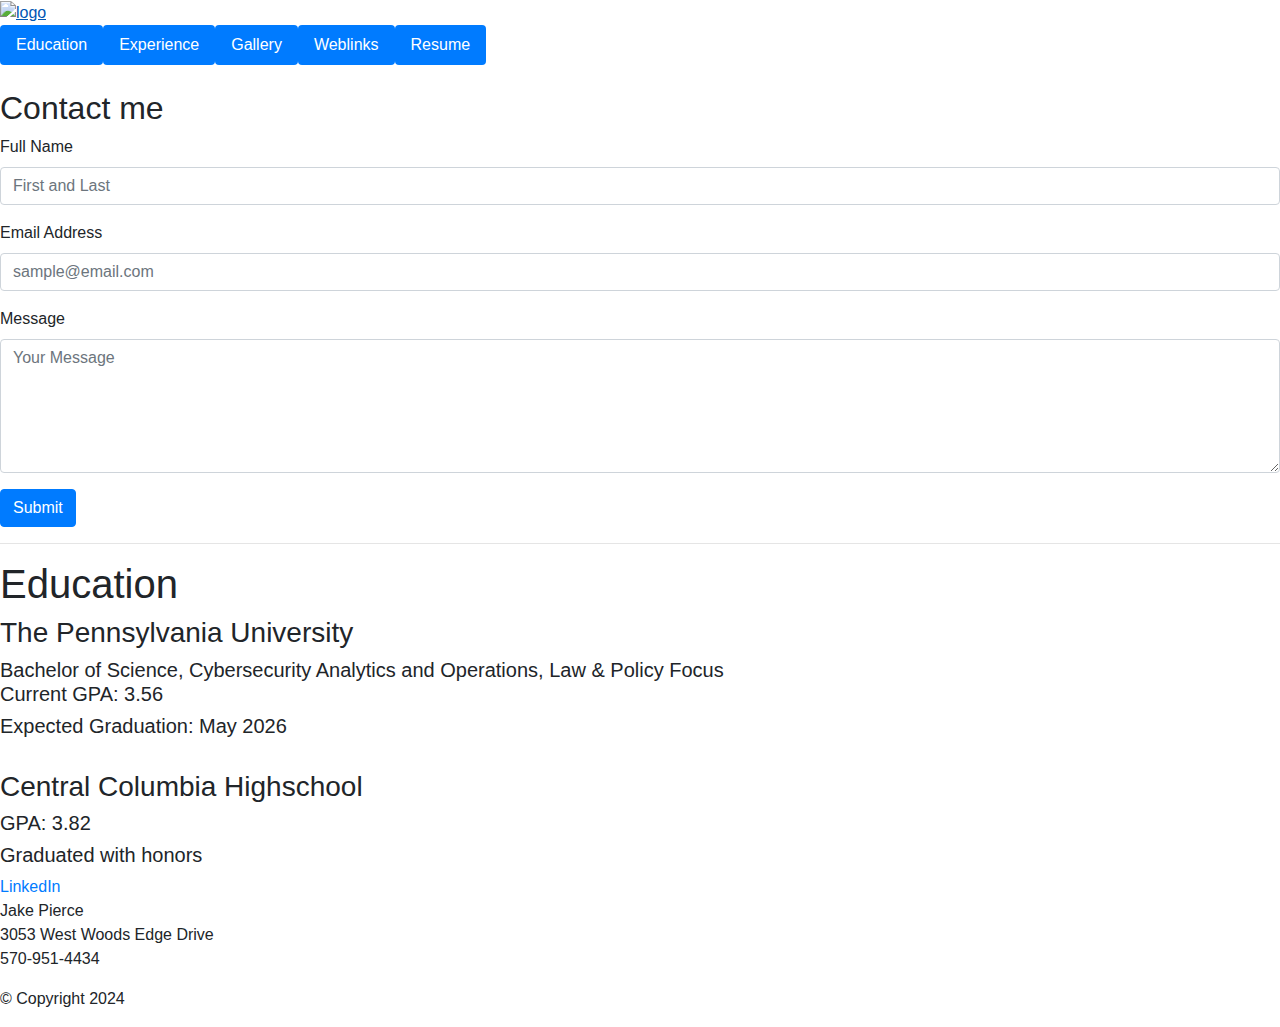
==== education.html @ c7486740 "Add files via upload" ====
<!DOCTYPE html>
<html lang="en">
<head>
    <meta charset="UTF-8">
    <title>Jake Pierce</title>
    <link rel="stylesheet" href="https://cdn.jsdelivr.net/npm/bootstrap@4.3.1/dist/css/bootstrap.min.css" integrity="sha384-ggOyR0iXCbMQv3Xipma34MD+dH/1fQ784/j6cY/iJTQUOhcWr7x9JvoRxT2MZw1T" crossorigin="anonymous">
    <link rel="stylesheet" href="/soloProject/resources/styles/styles.css">
</head>
<body>
<header>
    <a href="index.html">
        <img src="resources/images/J.png" alt="logo" class="logo">
    </a>


    <nav>
        <ul class="nav nav-pills">
            <li class="nav-item"><a class="nav-link active" href="education.html"> Education</a></li>
            <li class="nav-item"><a class="nav-link active" href="experience.html"> Experience</a></li>
            <li class="nav-item"><a class="nav-link active" href="gallary.html"> Gallery</a></li>
            <li class="nav-item"><a class="nav-link active" href="weblinks.html"> Weblinks</a></li>
            <li class="nav-item"><a class="nav-link active" href="resume.html"> Resume</a></li>

        </ul>
    </nav>
</header>
<br>

<div class="content">
    <div class="sidebar">
        <h2>Contact me</h2>
        <form id="fs-frm" name="simple-contact-form" accept-charset="utf-8" action="https://formspree.io/f/xyyrjdpd" method="post">
            <fieldset id="fs-frm-inputs">
                <div class="form-group">
                    <label for="full-name">Full Name</label>
                    <input type="text" class="form-control" name="name" id="full-name" placeholder="First and Last" required="">
                </div>
                <div class="form-group">
                    <label for="email-address">Email Address</label>
                    <input type="email" class="form-control" name="_replyto" id="email-address" placeholder="sample@email.com" required="">
                </div>
                <div class="form-group">
                    <label for="message">Message</label>
                    <textarea class="form-control" rows="5" name="message" id="message" placeholder="Your Message" required=""></textarea>
                </div>
                <input type="hidden" name="_subject" id="email-subject" value="Contact Form Submission">
            </fieldset>
            <button type="submit" class="btn btn-primary">Submit</button>
        </form>

        <hr>

        <div id="apiDisplay"></div>

        <script>
            const div = document.getElementById('apiDisplay');
            const url = 'https://quotesondesign.com/wp-json/wp/v2/posts/?orderby=rand';

            const headers =  new Headers({
                'Accept': 'application/json'
            });

            fetch(url, {headers})
                .then((response) => {
                    return response.json();
                })
                .then((data) => {
                    console.log(data)
                    let p = document.createElement('p');
                    p.innerHTML = `${data.quote}`;
                    div.appendChild(p)
                })
                .catch(function (error){
                    console.log(error);
                })

        </script>

    </div>



    <div class="displayContent">
        <h1>Education</h1>
        <h3>The Pennsylvania University</h3>
        <h5>Bachelor of Science, Cybersecurity Analytics and Operations, Law & Policy Focus <br>
            Current GPA: 3.56</h5>
        <h5>Expected Graduation: May 2026</h5>

        <br>

        <h3>Central Columbia Highschool</h3>
        <h5>GPA: 3.82</h5>
        <h5>Graduated with honors</h5>

    </div>
</div>
<footer>
    <a href="https://www.linkedin.com/in/jake-pierce-b77566251/"> LinkedIn</a>
    <p>Jake Pierce <br> 3053 West Woods Edge Drive <br> 570-951-4434 </p>
    <p>&copy; Copyright 2024</p>
</footer>
</body>
</html>
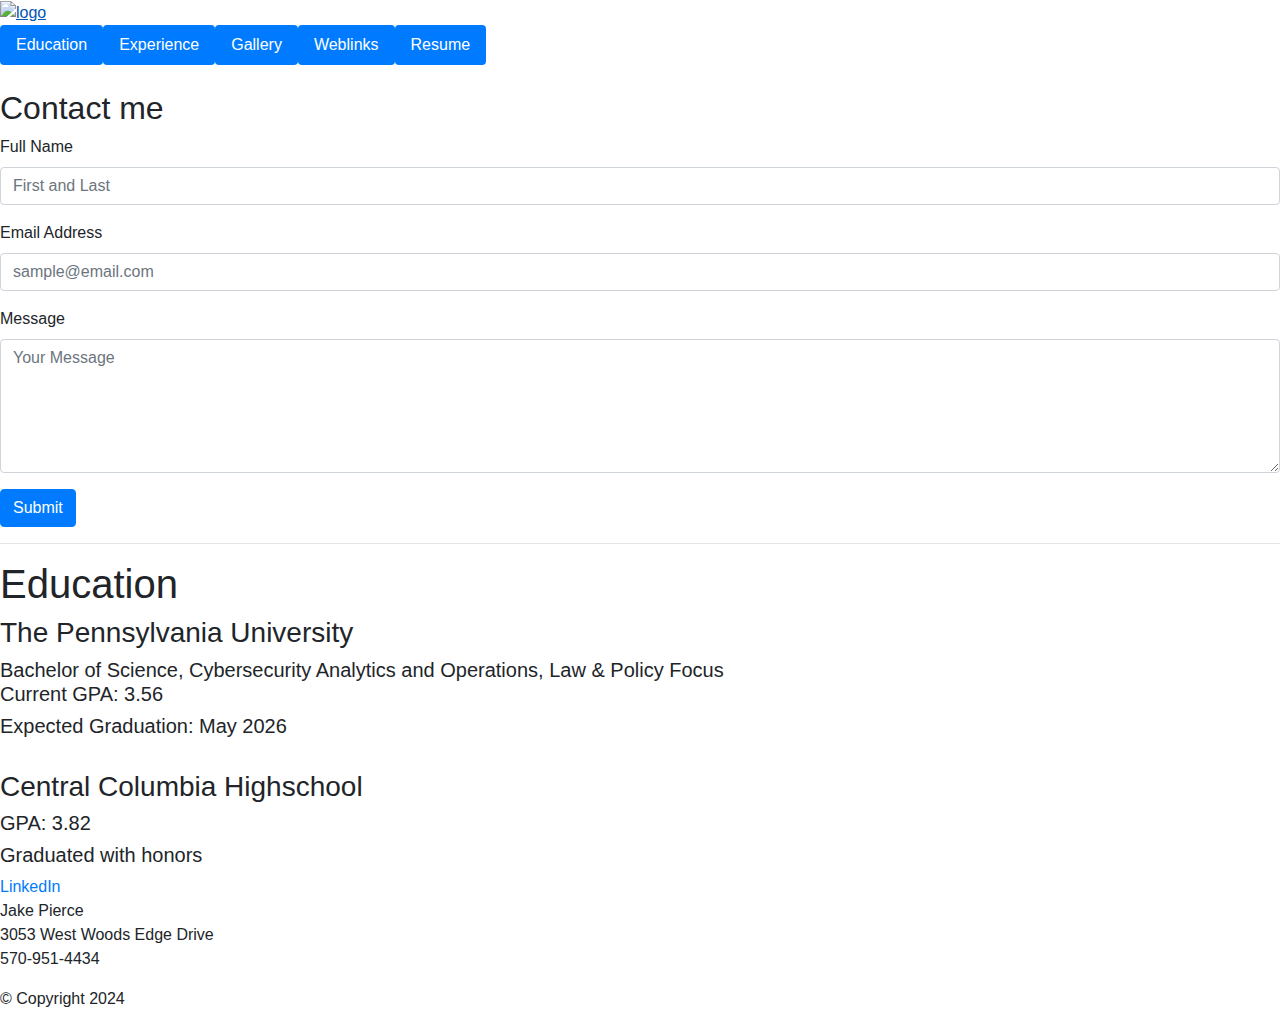
==== commit 46eb9cdf: "Add files via upload" ====
--- a/education.html
+++ b/education.html
@@ -17,7 +17,7 @@
         <ul class="nav nav-pills">
             <li class="nav-item"><a class="nav-link active" href="education.html"> Education</a></li>
             <li class="nav-item"><a class="nav-link active" href="experience.html"> Experience</a></li>
-            <li class="nav-item"><a class="nav-link active" href="gallary.html"> Gallery</a></li>
+            <li class="nav-item"><a class="nav-link active" href="gallery.html"> Gallery</a></li>
             <li class="nav-item"><a class="nav-link active" href="weblinks.html"> Weblinks</a></li>
             <li class="nav-item"><a class="nav-link active" href="resume.html"> Resume</a></li>
 
